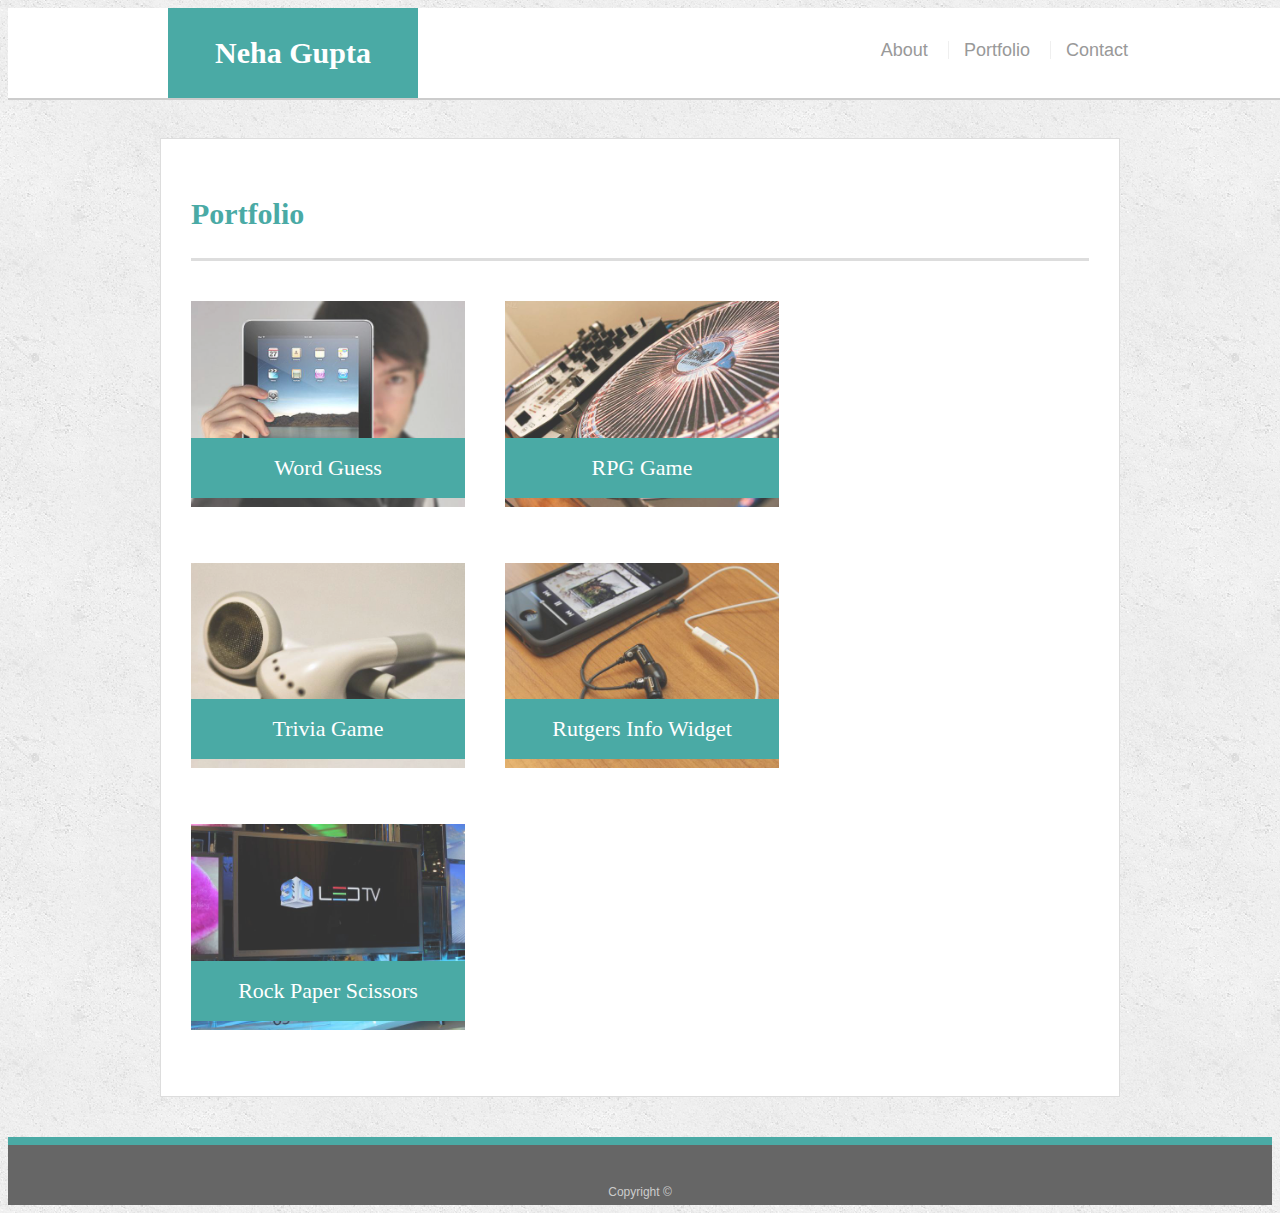
==== portfolio.html @ 46be9082 "Initial responsive Layout" ====
<!doctype html>
<html lang="en-us">

<head>
  <meta charset="UTF-8">
  <meta name="viewport" content="width=device-width, initial-scale=1.0">
  <title>Portfolio | Neha Gupta</title>
  <link rel="stylesheet" type="text/css" href="assets/css/style.css">
</head>

<body>

  <header id="masthead">
    <div class="container">
      <a href="index.html" id="logo">Neha Gupta</a>
      <nav>
        <a href="index.html">About</a>
        <a href="portfolio.html">Portfolio</a>
        <a href="contact.html">Contact</a>
      </nav>
    </div>
  </header>

  <div id="main-container" class="container">
    <section class="main-section">
      <h1>Portfolio</h1>

      <div class="work">
        <img src="assets/images/technics-q-c-640-480-1.jpg" alt="Word Guess">

        <h3>Word Guess</h3>
      </div>
      <div class="work">
        <img src="assets/images/technics-q-c-640-480-2.jpg" alt="RPG Game">

        <h3>RPG Game</h3>
      </div>
      <div class="work">
        <img src="assets/images/technics-q-c-640-480-5.jpg" alt="Trivia Game">

        <h3>Trivia Game</h3>
      </div>
      <div class="work">
        <img src="assets/images/technics-q-c-640-480-7.jpg" alt="Rutgers Info Widget">

        <h3>Rutgers Info Widget</h3>
      </div>
      <div class="work">
        <img src="assets/images/technics-q-c-640-480-9.jpg" alt="Rock Paper Scissors">

        <h3>Rock Paper Scissors</h3>
      </div>

    </section>

  </div>

  <footer>
    <div class="container">
      Copyright &copy;
    </div>
  </footer>
</body>

</html>
---- assets/css/style.css ----
body {
  font-family: Arial, "Helvetica Neue", Helvetica, sans-serif;
  font-size: 18px;
  line-height: 34px;
  color: #777777;
  background: url("../images/concrete_seamless.png");
}

* {
  box-sizing: border-box;
}

/* general */

.container {
  width: 100%;
  max-width: 960px;
  margin: 0 auto;
  clear: both;
}

h1,
h2,
h3,
p {
  margin-bottom: 20px;
}

p:last-child {
  margin-bottom: 0;
}

h1,
h2,
h3 {
  font-family: Georgia, Times, "Times New Roman", serif;
  font-weight: 700;
  color: #4aaaa5;
}

h1 {
  padding-bottom: 20px;
  font-size: 30px;
  line-height: 49px;
  border-bottom: 3px solid #dddddd;
}

h2,
h3 {
  font-size: 22px;
}

/* header */

#masthead {
  position: fixed;
  z-index: 99;
  width: 100%;
  margin: 0 0 30px;
  overflow: auto;
  color: #ffffff;
  background: #ffffff;
  border-bottom: 2px solid #cccccc;
}

#logo {
  float: left;
  width: 250px;
  height: 90px;
  font-family: Georgia, Times, "Times New Roman", serif;
  font-size: 30px;
  font-weight: 700;
  line-height: 90px;
  color: #ffffff;
  text-align: center;
  text-decoration: none;
  background: #4aaaa5;
}

nav {
  float: right;
  margin-top: 25px;
}

nav a {
  display: inline-block;
  padding-left: 15px;
  margin-left: 15px;
  line-height: 18px;
  color: #999;
  text-decoration: none;
  border-left: 1px solid #efefef;
}

nav a:first-child {
  border-left: 0 none;
}

/* footer */

footer {
  padding: 30px 0;
  clear: both;
  font-size: 12px;
  color: #ffffff;
  color: #cccccc;
  text-align: center;
  background: #666666;
  border-top: 8px solid #4aaaa5;
  height: 50px;
}

h3, h2 {
  padding-bottom: 20px;
  margin-bottom: 15px;
  line-height: 22px;
  border-bottom: 2px solid #eeeeee;
}

/* main */

#main-container {
  padding-top: 130px;
  min-height: calc(100vh - 70px);
}

.main-section {
  float: left;
  width: 100%;
  max-width: 960px;
  padding: 30px;
  margin: 0 0 40px;
  background: #ffffff;
  border: 1px solid #dddddd;
}

/* portfolio page */

.work {
  position: relative;
  float: left;
  width: 274px;
  margin: 20px 0 25px;
  overflow: auto;
}

.work:nth-child(even) {
  margin-right: 40px;
}

.work img {
  width: 100%;
  border: 0 none;
  opacity: 0.8;
}

.work h3 {
  position: absolute;
  bottom: 20px;
  width: 100%;
  padding: 15px;
  margin-bottom: 0;
  font-weight: 300;
  line-height: 30px;
  color: #ffffff;
  text-align: center;
  background: #4aaaa5;
  border-bottom: 0;
}

.auth-image {
  float: left;
  width: 200px;
  height: auto;
  margin-top: 10px;
  margin-right: 25px;
}

/* contact page */

#contact-form ul {
  margin-bottom: 20px;
}

#contact-form li {
  margin-bottom: 10px;
}

label,
input[type=text],
input[type=email],
textarea {
  display: block;
  width: 100%;
}

input[type=text],
input[type=email],
textarea {
  height: 35px;
  padding: 0 10px;
  font-size: 14px;
  border: 1px solid #dddddd;
}

textarea {
  height: 200px;
}

input[type=submit] {
  padding: 10px 30px;
  font-size: 18px;
  color: #ffffff;
  cursor: pointer;
  background: #4aaaa5;
  border: 0 none;
}

/* 640px screen */
@media screen and (max-width: 640px) {
  #main-container {
    padding-top: 0px;
  }
  #masthead{
    position: static;
    width: 100%;
    text-align: center;
  }

  .auth-image {
    float: none;
    width: 100%;
  }

  #logo {
      width: 100%;
      text-align: center;
  }

  nav{
      width:100%;
  }

  nav a{
      margin-left: 0px;
  }

  .work{
      width:100%;
    }
  }

/* 768px screen */

@media screen and (max-width: 768px) {
  #main-container {
    padding-top: 0px;
  }
  #masthead{
    position: static;
    text-align: center;
  }
    #logo {
      height: 110px;
     }  
}

/*980px screen*/
/* @media screen and (max-width: 980px) {
  #main-container {
    width: 960px;
}
} */
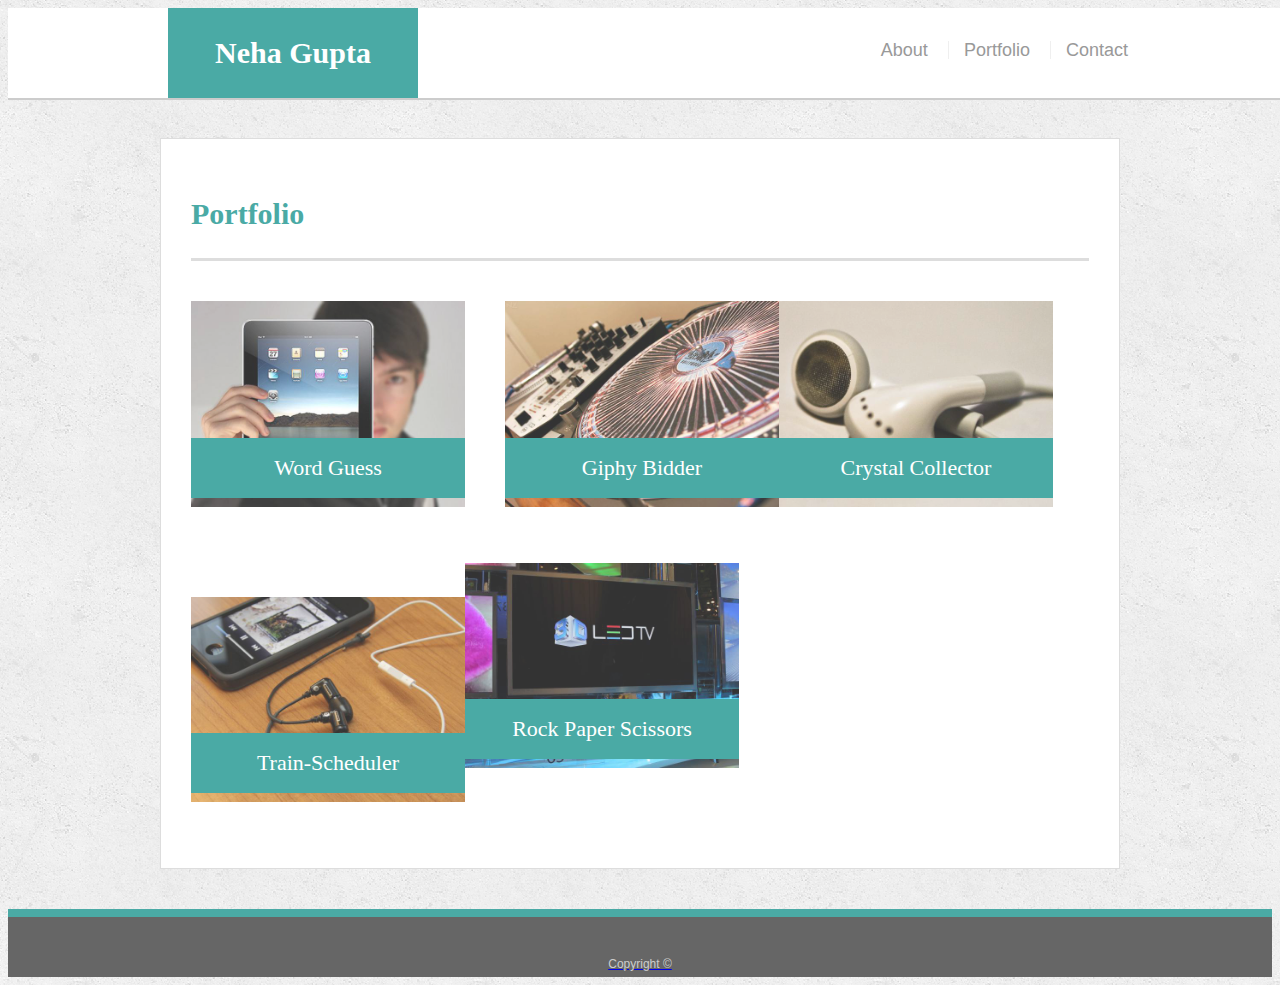
==== commit 270808f7: "updated portfolio with links" ====
--- a/portfolio.html
+++ b/portfolio.html
@@ -24,33 +24,26 @@
   <div id="main-container" class="container">
     <section class="main-section">
       <h1>Portfolio</h1>
-
       <div class="work">
-        <img src="assets/images/technics-q-c-640-480-1.jpg" alt="Word Guess">
-
+        <a href="https://nehagupta2507.github.io/Word-Guess-Game/index.html"><img src="assets/images/technics-q-c-640-480-1.jpg" alt="Word Guess"></a>
         <h3>Word Guess</h3>
       </div>
       <div class="work">
-        <img src="assets/images/technics-q-c-640-480-2.jpg" alt="RPG Game">
-
-        <h3>RPG Game</h3>
+        <a href="http://giphybidder.tk/"><img src="assets/images/technics-q-c-640-480-2.jpg" alt="Giphy Bidder">
+        <h3>Giphy Bidder</h3>
       </div>
       <div class="work">
-        <img src="assets/images/technics-q-c-640-480-5.jpg" alt="Trivia Game">
-
-        <h3>Trivia Game</h3>
+        <a href="https://nehagupta2507.github.io/unit-4-game/"><img src="assets/images/technics-q-c-640-480-5.jpg" alt="Crystal Collector">
+        <h3>Crystal Collector</h3>
       </div>
       <div class="work">
-        <img src="assets/images/technics-q-c-640-480-7.jpg" alt="Rutgers Info Widget">
-
-        <h3>Rutgers Info Widget</h3>
+        <img href="https://nehagupta2507.github.io/Train-Scheduler/"><img src="assets/images/technics-q-c-640-480-7.jpg" alt="Train-Scheduler">
+        <h3>Train-Scheduler</h3>
       </div>
       <div class="work">
         <img src="assets/images/technics-q-c-640-480-9.jpg" alt="Rock Paper Scissors">
-
         <h3>Rock Paper Scissors</h3>
       </div>
-
     </section>
 
   </div>
